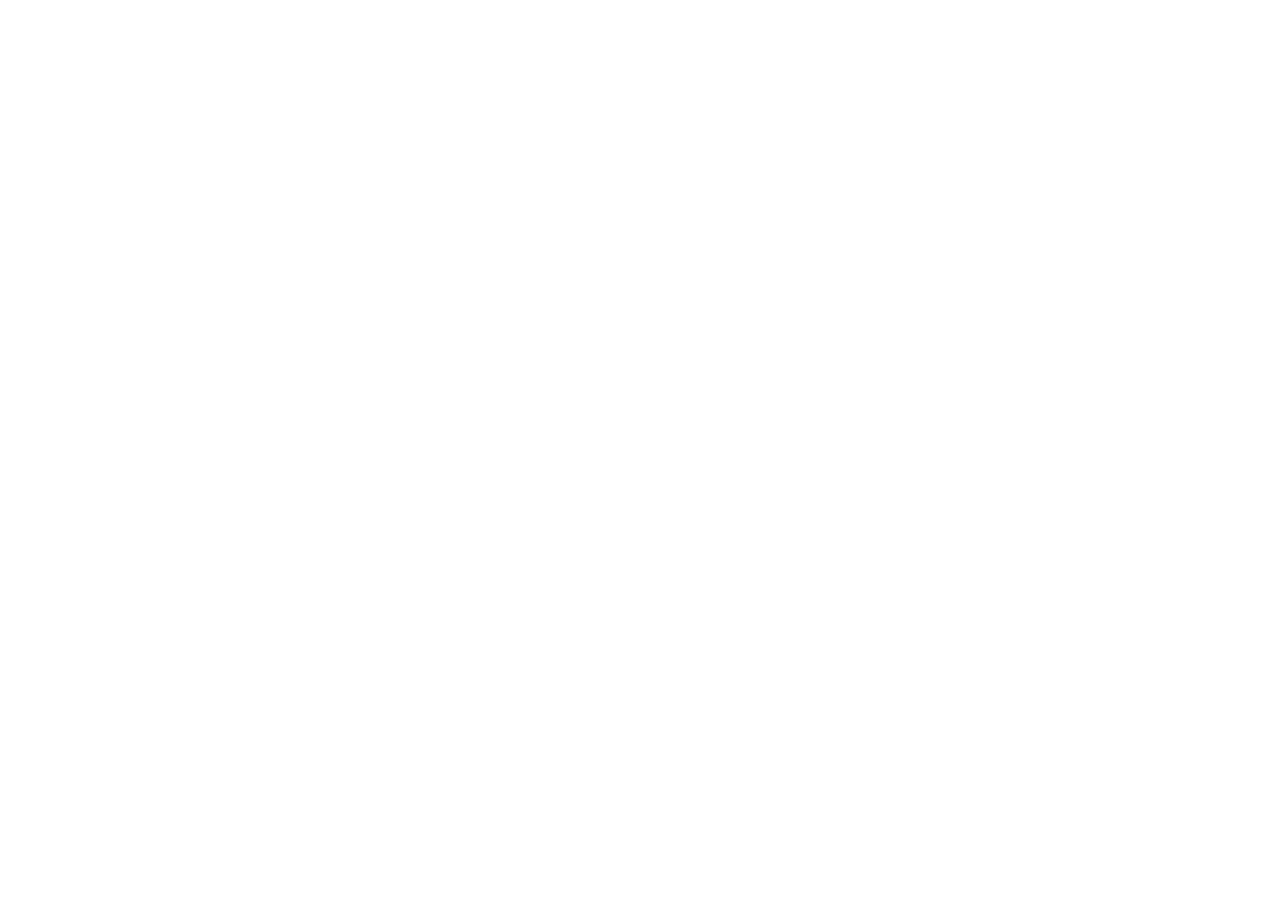
==== index.html @ 179b2557 "[ADD] Start smith website" ====
<html lang="en">
	<head>
		<meta charset="UTF-8" />
		<meta http-equiv="X-UA-Compatible" content="IE=edge" />
		<meta name="viewport" content="width=device-width, initial-scale=1.0" />
		<title>Document</title>
		<script src="js/index.js"></script>
		<link rel="stylesheet" href="css/index.css" />
	</head>
	<body>
        <div class="header" >
            
        </div>
    </body>
</html>
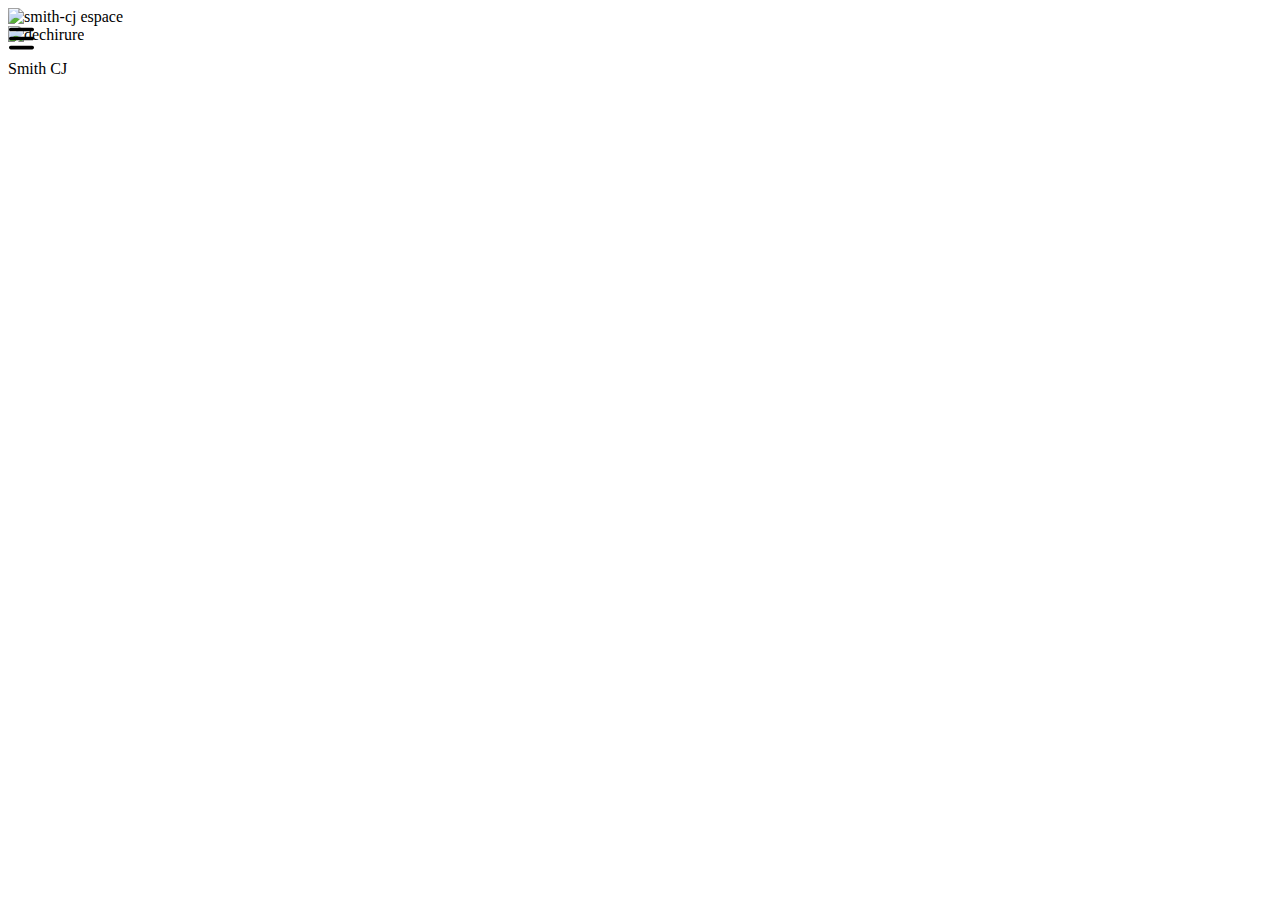
==== commit 6bbc147e: "start video and home page" ====
--- a/index.html
+++ b/index.html
@@ -3,13 +3,69 @@
 		<meta charset="UTF-8" />
 		<meta http-equiv="X-UA-Compatible" content="IE=edge" />
 		<meta name="viewport" content="width=device-width, initial-scale=1.0" />
+		<link rel="preconnect" href="https://fonts.googleapis.com" />
+		<link rel="preconnect" href="https://fonts.gstatic.com" crossorigin />
+		<link
+			href="https://fonts.googleapis.com/css2?family=Fredoka+One:wght@300;400;600;700&display=swap"
+			rel="stylesheet"
+		/>
 		<title>Document</title>
 		<script src="js/index.js"></script>
 		<link rel="stylesheet" href="css/index.css" />
 	</head>
 	<body>
-        <div class="header" >
-            
-        </div>
-    </body>
+		<div class="menu">
+			<div id="menu-hamburger" class="hamburger">
+				<a
+					href="javascript:void(0);"
+					class="icon"
+					onclick="myFunction()"
+				>
+					<img
+						src="image/bars-solid.svg"
+						alt="hamburger"
+						id="hamburger"
+					/>
+				</a>
+				<div id="myLinks">
+					<a
+						href="javascript:void(1);"
+						id="close-icon"
+						onclick="myFunction()"
+					>
+						<img
+							src="image/close-icon.svg"
+							alt="close"
+							id="close"
+						/>
+					</a>
+					<div id="link__menu">
+						<a class="link__page" href="#">Acceuil</a>
+						<a class="link__page" href="./music.html">Musique</a>
+						<a class="link__page" href="./video.html">Video</a>
+						<a class="link__page" href="./merch.html">Merch</a>
+					</div>
+				</div>
+			</div>
+		</div>
+		<div class="header"></div>
+		<div class="all__body">
+			<div class="smith__image">
+				<img
+					id="fond__acceuil"
+					src="./image/Fond_acceuil.jpg"
+					alt="smith-cj espace"
+				/>
+			</div>
+			<div class="smith__name">
+				
+				<img
+					id="dechirure"
+					src="./image/dechirure.png"
+					alt="dechirure"
+				/>
+				<p id="bounce__phrase">Smith CJ</p>
+			</div>
+		</div>
+	</body>
 </html>
--- a/css/index.css
+++ b/css/index.css
@@ -0,0 +1,60 @@
+@font-face {
+	font-family: marigold;
+	src: url("../font/marigold/Marigold.ttf");
+}
+
+#menu-hamburger {
+	height: 100%;
+	z-index: 999;
+	width: 220px;
+	position: absolute;
+	left: 0;
+	top: 0;
+}
+#myLinks {
+	display: none;
+	/* border: solid red 1px; */
+	height: 100%;
+	background-color: #e38334;
+	width: 100%;
+	position: relative;
+}
+#hamburger {
+	position: absolute;
+	width: 25px;
+	cursor: pointer;
+	left: 0;
+}
+#close-icon {
+	border: solid red 1px;
+	position: absolute;
+	right: 0;
+}
+#close {
+	display: none;
+}
+a {
+	color: white;
+	padding: 14px 16px;
+	text-decoration: none;
+	font-size: 17px;
+	display: block;
+}
+
+a.icon {
+	/* background: black; */
+	display: block;
+	position: absolute;
+	left: 9px;
+	top: 10px;
+}
+
+a.link__page:hover {
+	background-color: #ddd;
+	color: black;
+}
+
+.active {
+	background-color: #04aa6d;
+	color: white;
+}
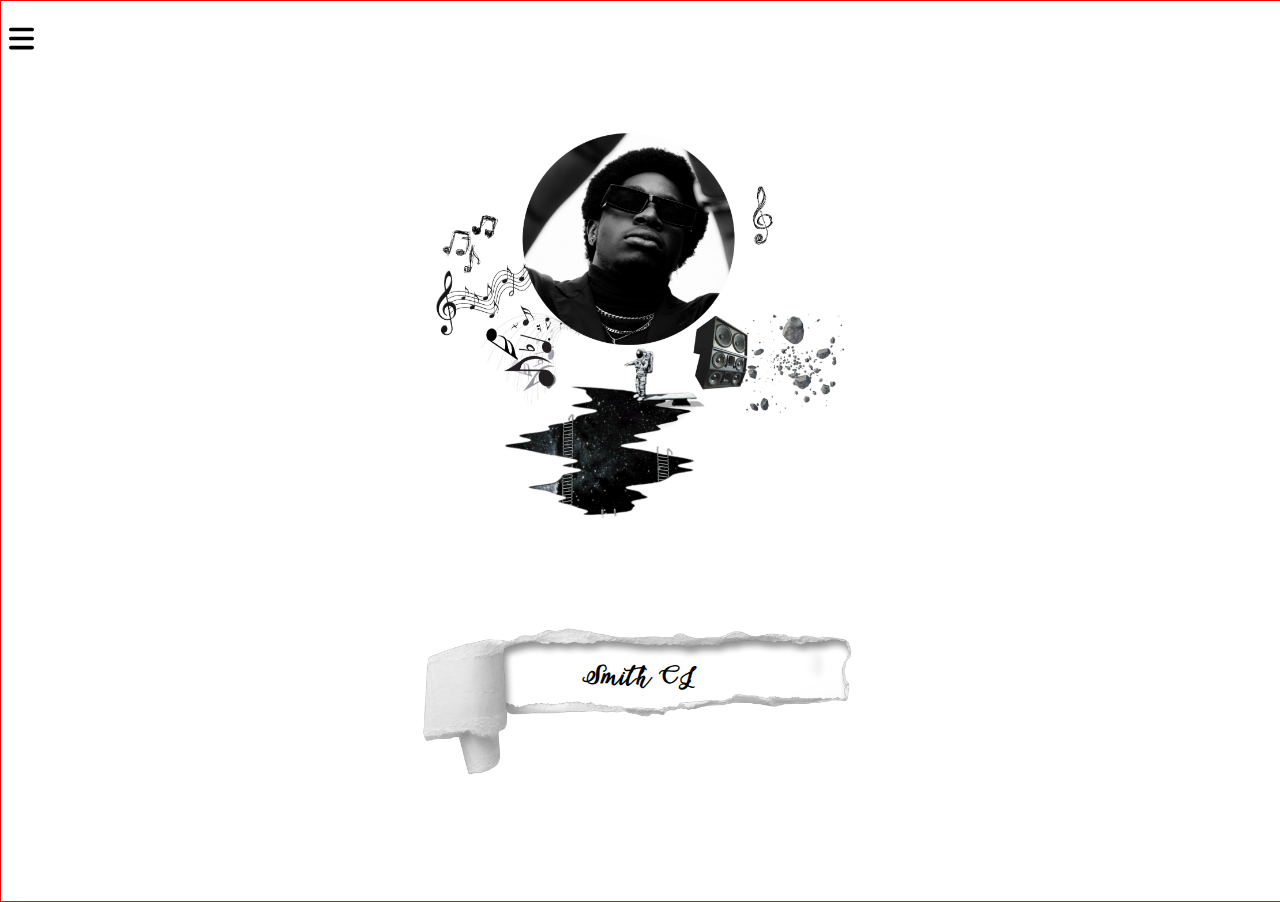
==== commit bca6517c: "Change home page" ====
--- a/index.html
+++ b/index.html
@@ -48,8 +48,8 @@
 				</div>
 			</div>
 		</div>
-		<div class="header"></div>
-		<div class="all__body">
+		<!-- <div class="header"></div> -->
+		<div class="all__body__index">
 			<div class="smith__image">
 				<img
 					id="fond__acceuil"
@@ -58,13 +58,19 @@
 				/>
 			</div>
 			<div class="smith__name">
-				
 				<img
 					id="dechirure"
 					src="./image/dechirure.png"
 					alt="dechirure"
 				/>
+				<!-- <div class="photo">
+					<img
+						class="header__image"
+						src="image/smith2.png"
+						alt="smith"
+					/> -->
 				<p id="bounce__phrase">Smith CJ</p>
+				<!-- </div> -->
 			</div>
 		</div>
 	</body>
--- a/css/index.css
+++ b/css/index.css
@@ -1,7 +1,41 @@
+html {
+	font-size: 13px;
+	/* box-sizing: border-box; */
+	font-family: "Fredoka One", sans-serif;
+	font-weight: 400;
+}
+body {
+	margin: 0;
+	padding: 0;
+}
 @font-face {
 	font-family: marigold;
 	src: url("../font/marigold/Marigold.ttf");
 }
+@keyframes smith-cj {
+	0% {
+		/* premiere animation effet de zoom */
+		/* transform: scale(0.5); */
+
+		/*Second test d'animation*/
+		transform: rotateY(45deg);
+	}
+	25% {
+		transform: rotateY(90deg);
+	}
+	50% {
+		transform: rotateY(0deg);
+	}
+
+	75% {
+		transform: rotateY(90deg);
+	}
+
+	100% {
+		/* transform: scale(0.5); */
+		transform: rotateY(45deg);
+	}
+}
 
 #menu-hamburger {
 	height: 100%;
@@ -13,11 +47,18 @@
 }
 #myLinks {
 	display: none;
-	/* border: solid red 1px; */
+	border: solid #e38334;
 	height: 100%;
 	background-color: #e38334;
 	width: 100%;
 	position: relative;
+	/* transition: opacity 10s ease-out;
+	transform: translateX(20); */
+}
+
+#link__menu {
+	margin-top: 40px;
+	/* border: solid blue 1px; */
 }
 #hamburger {
 	position: absolute;
@@ -26,7 +67,7 @@
 	left: 0;
 }
 #close-icon {
-	border: solid red 1px;
+	/* border: solid red 1px; */
 	position: absolute;
 	right: 0;
 }
@@ -50,11 +91,113 @@
 }
 
 a.link__page:hover {
-	background-color: #ddd;
-	color: black;
+	background-color: #e38334;
+	color: rgb(63, 57, 57);
 }
 
 .active {
 	background-color: #04aa6d;
 	color: white;
 }
+
+.all__body__index {
+	border: solid red 1px;
+	/* background-image: url("../image/etoile.jpg");
+	background-repeat: repeat-x;
+	background-position: center;
+	background-size: cover;
+	height: 100%; */
+	width: 100%;
+	height: 100%;
+	display: flex;
+	flex-direction: column;
+	justify-content: center;
+	align-items: center;
+}
+.smith__image {
+	/* border: solid blue 1px; */
+}
+.smith__name {
+	height: auto;
+	text-align: center;
+	/* border: solid red 1px; */
+	display: flex;
+	flex-direction: column;
+	/* justify-content: center; */
+	justify-content: flex-start;
+	align-items: center;
+	position: relative;
+}
+#fond__acceuil {
+	object-fit: cover;
+	/* border: solid red 1px; */
+	width: auto;
+	overflow: hidden;
+	width: 100%;
+	height: 100%;
+}
+#dechirure {
+	width: 100%;
+	object-fit: contain;
+	/* border: solid black 1px; */
+	height: 100%;
+	overflow: hidden;
+}
+#bounce__phrase {
+	/* border: solid red 1px; */
+	padding-top: 7%;
+	/* color: rgb(255, 255, 255, 0.7); */
+	position: absolute;
+	margin: 0 auto;
+	font-family: "marigold", sans-serif;
+	font-weight: 800;
+	font-size: x-large;
+	animation: smith-cj 3000ms ease-in-out 1000ms infinite;
+}
+/**/
+img.header__image {
+	object-fit: contain;
+	border-radius: 100%;
+	width: 96px;
+	height: 96px;
+	object-position: initial;
+	display: block;
+}
+@media only screen and (min-width: 600px) {
+	body {
+		/* max-width: 1600px; */
+	}
+	.all__body__index {
+		/* border: solid red 1px; */
+		width: 100%;
+		/* height: 100%; */
+		display: flex;
+		flex-direction: column;
+		justify-content: center;
+	}
+	.smith__image {
+		display: flex;
+		align-items: center;
+		justify-content: center;
+	}
+
+	#fond__acceuil {
+		object-fit: contain;
+		/* border: solid red 1px; */
+		width: 500px;
+		height: 500px;
+		overflow: hidden;
+		/* width: 100%; */
+		height: 100%;
+	}
+	#dechirure {
+		/* border: solid black 1px; */
+		width: 500px;
+		height: 150px;
+		overflow: hidden;
+	}
+	#bounce__phrase {
+		/* border: solid green 1px; */
+		padding: 35px;
+	}
+}
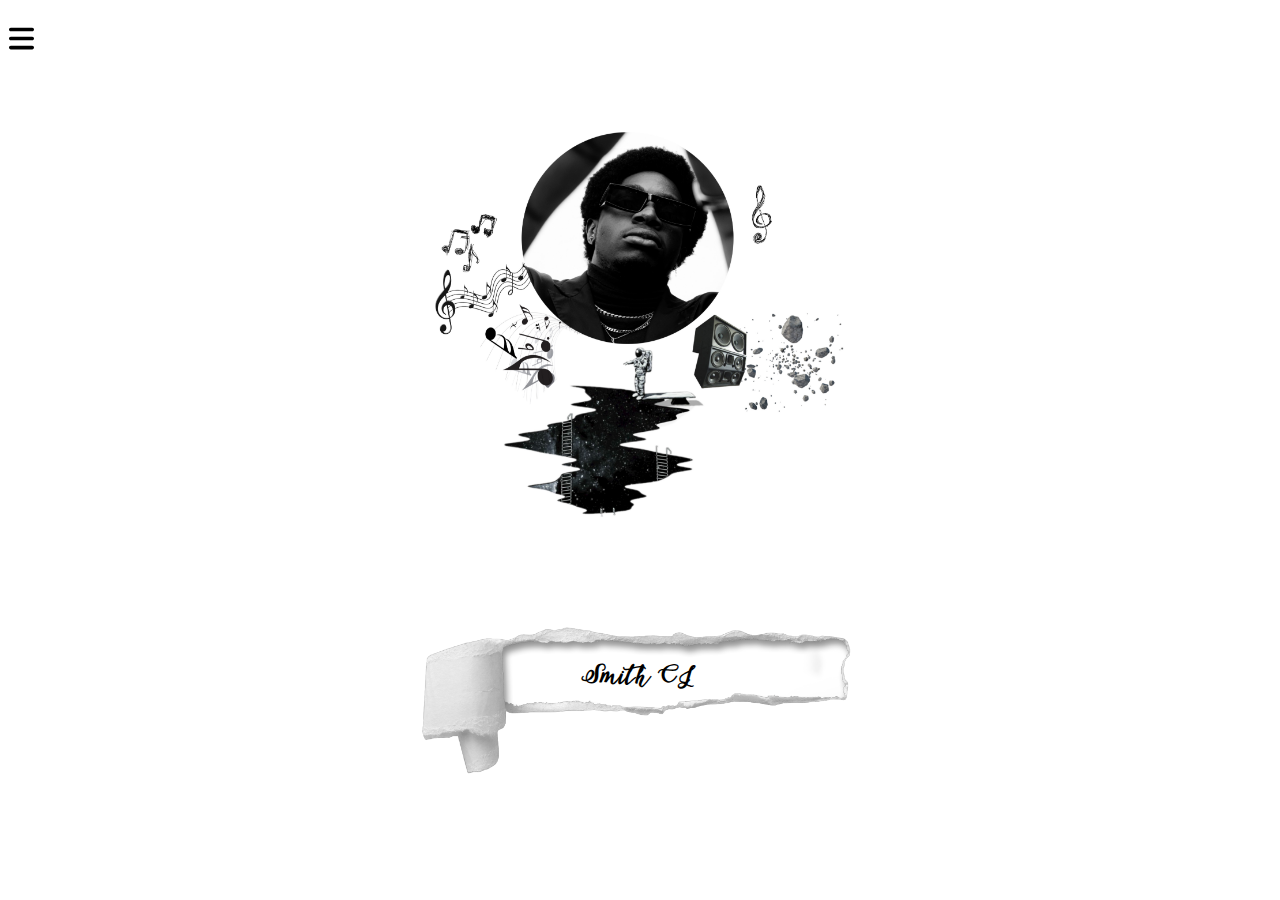
==== commit 59c5417c: "Change background when activate menu" ====
--- a/index.html
+++ b/index.html
@@ -49,7 +49,7 @@
 			</div>
 		</div>
 		<!-- <div class="header"></div> -->
-		<div class="all__body__index">
+		<div class="all__body__index" id="darken">
 			<div class="smith__image">
 				<img
 					id="fond__acceuil"
--- a/css/index.css
+++ b/css/index.css
@@ -1,12 +1,23 @@
 html {
 	font-size: 13px;
-	/* box-sizing: border-box; */
+	box-sizing: border-box;
 	font-family: "Fredoka One", sans-serif;
+	/* background-color: #e38334; */
 	font-weight: 400;
 }
 body {
 	margin: 0;
 	padding: 0;
+}
+
+.darken {
+	position: fixed;
+	top: 0;
+	bottom: 0;
+	left: 0;
+	right: 0;
+	opacity: 0.4;
+	z-index: 1001;
 }
 @font-face {
 	font-family: marigold;
@@ -101,7 +112,7 @@
 }
 
 .all__body__index {
-	border: solid red 1px;
+	/* border: solid red 1px; */
 	/* background-image: url("../image/etoile.jpg");
 	background-repeat: repeat-x;
 	background-position: center;
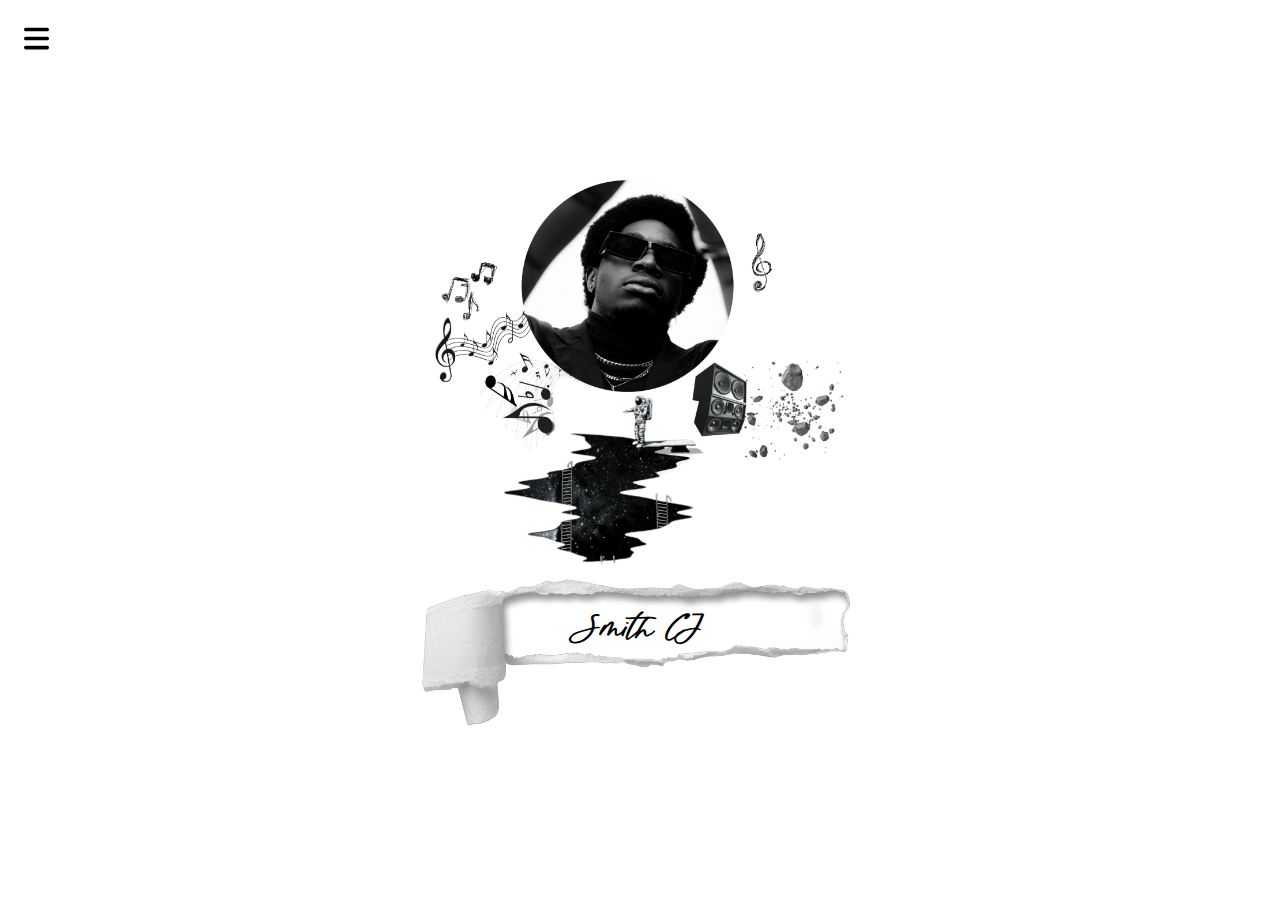
==== commit d5c1b0ac: "Retouche home, hamburger, bolder smith" ====
--- a/index.html
+++ b/index.html
@@ -40,8 +40,8 @@
 						/>
 					</a>
 					<div id="link__menu">
-						<a class="link__page" href="#">Acceuil</a>
-						<a class="link__page" href="./music.html">Musique</a>
+						<a class="link__page" href="#">Home</a>
+						<a class="link__page" href="./music.html">Music</a>
 						<a class="link__page" href="./video.html">Video</a>
 						<a class="link__page" href="./merch.html">Merch</a>
 					</div>
--- a/css/index.css
+++ b/css/index.css
@@ -21,7 +21,7 @@
 }
 @font-face {
 	font-family: marigold;
-	src: url("../font/marigold/Marigold.ttf");
+	src: url("../font/marigold/MARIGOLD.OTF");
 }
 @keyframes smith-cj {
 	0% {
@@ -53,16 +53,18 @@
 	z-index: 999;
 	width: 220px;
 	position: absolute;
-	left: 0;
+	left: 15;
 	top: 0;
 }
 #myLinks {
 	display: none;
 	border: solid #e38334;
+	border-right: solid #e38360 1px;
 	height: 100%;
 	background-color: #e38334;
 	width: 100%;
 	position: relative;
+	left: -15;
 	/* transition: opacity 10s ease-out;
 	transform: translateX(20); */
 }
@@ -127,6 +129,8 @@
 }
 .smith__image {
 	/* border: solid blue 1px; */
+	display: flex;
+	justify-content: center;
 }
 .smith__name {
 	height: auto;
@@ -144,11 +148,11 @@
 	/* border: solid red 1px; */
 	width: auto;
 	overflow: hidden;
-	width: 100%;
+	width: 80%;
 	height: 100%;
 }
 #dechirure {
-	width: 100%;
+	width: 90%;
 	object-fit: contain;
 	/* border: solid black 1px; */
 	height: 100%;
@@ -156,13 +160,14 @@
 }
 #bounce__phrase {
 	/* border: solid red 1px; */
-	padding-top: 7%;
+	padding-top: 6%;
 	/* color: rgb(255, 255, 255, 0.7); */
 	position: absolute;
 	margin: 0 auto;
 	font-family: "marigold", sans-serif;
-	font-weight: 800;
-	font-size: x-large;
+	/* font-weight: 900; */
+	font-weight: bolder;
+	font-size: xx-large;
 	animation: smith-cj 3000ms ease-in-out 1000ms infinite;
 }
 /**/
@@ -209,6 +214,7 @@
 	}
 	#bounce__phrase {
 		/* border: solid green 1px; */
-		padding: 35px;
-	}
-}
+		/* padding: 35px; */
+		font-size: 35px;
+	}
+}
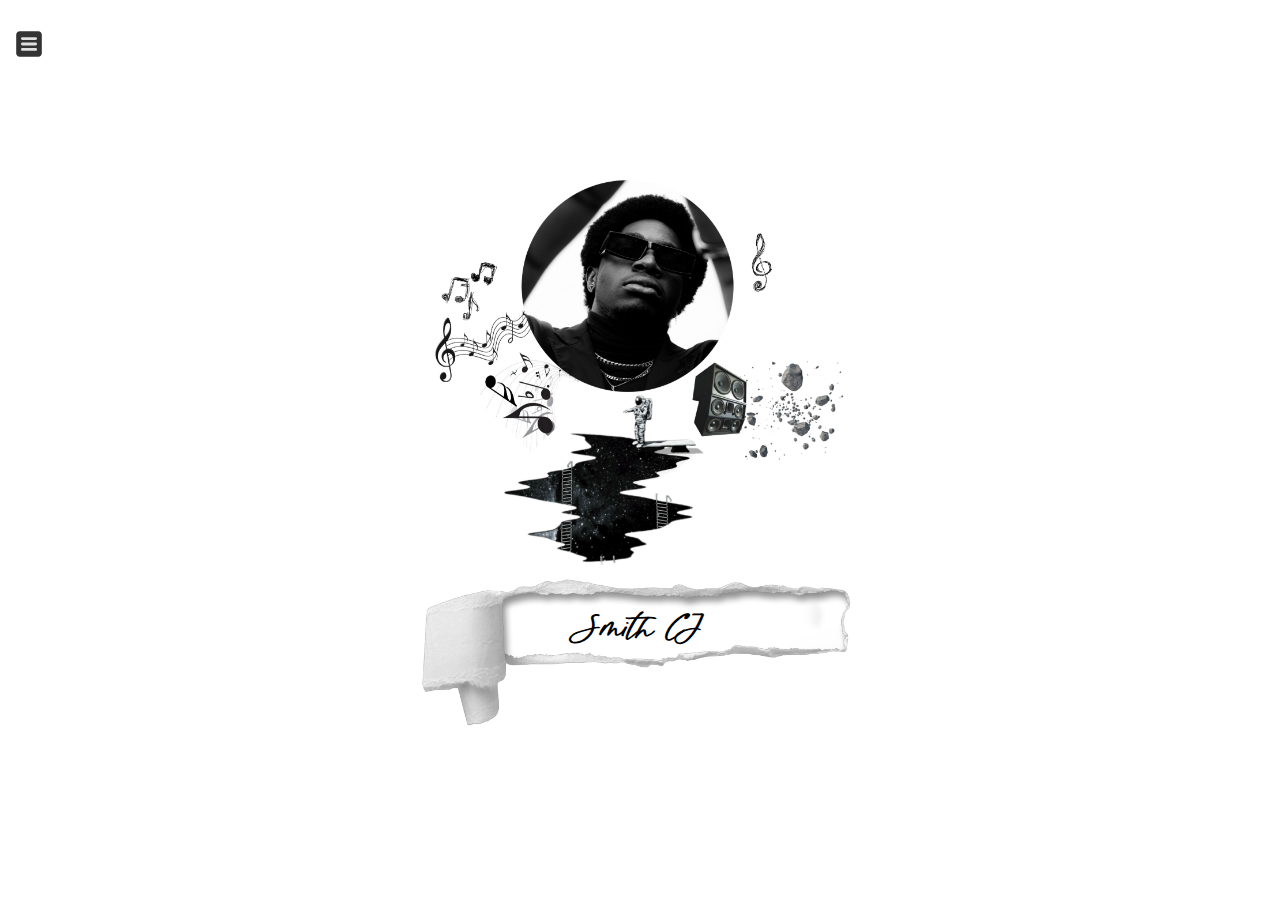
==== commit cb08dc5f: "feat(navigation): improve style and flow navigation" ====
--- a/index.html
+++ b/index.html
@@ -16,17 +16,19 @@
 	<body>
 		<div class="menu">
 			<div id="menu-hamburger" class="hamburger">
-				<a
-					href="javascript:void(0);"
-					class="icon"
-					onclick="myFunction()"
-				>
-					<img
-						src="image/bars-solid.svg"
-						alt="hamburger"
-						id="hamburger"
-					/>
-				</a>
+				<div class="icon_div">
+					<a
+						href="javascript:void(0);"
+						class="icon"
+						onclick="myFunction()"
+					>
+						<img
+							src="image/bars-solid_2.svg"
+							alt="hamburger"
+							id="hamburger"
+						/>
+					</a>
+				</div>
 				<div id="myLinks">
 					<a
 						href="javascript:void(1);"
--- a/css/index.css
+++ b/css/index.css
@@ -50,10 +50,10 @@
 
 #menu-hamburger {
 	height: 100%;
-	z-index: 999;
+	/* border: solid red 1px; */
 	width: 220px;
 	position: absolute;
-	left: 15;
+	left: 0;
 	top: 0;
 }
 #myLinks {
@@ -64,18 +64,24 @@
 	background-color: #e38334;
 	width: 100%;
 	position: relative;
-	left: -15;
+	left: 0;
+	padding-left: 5px;
+	text-align: left;
 	/* transition: opacity 10s ease-out;
 	transform: translateX(20); */
 }
-
+.icon_div {
+	position: fixed;
+	z-index: 999;
+}
 #link__menu {
 	margin-top: 40px;
 	/* border: solid blue 1px; */
 }
 #hamburger {
-	position: absolute;
-	width: 25px;
+	/* position: absolute; */
+	position: absolute;
+	width: 40px;
 	cursor: pointer;
 	left: 0;
 }
@@ -180,9 +186,6 @@
 	display: block;
 }
 @media only screen and (min-width: 600px) {
-	body {
-		/* max-width: 1600px; */
-	}
 	.all__body__index {
 		/* border: solid red 1px; */
 		width: 100%;
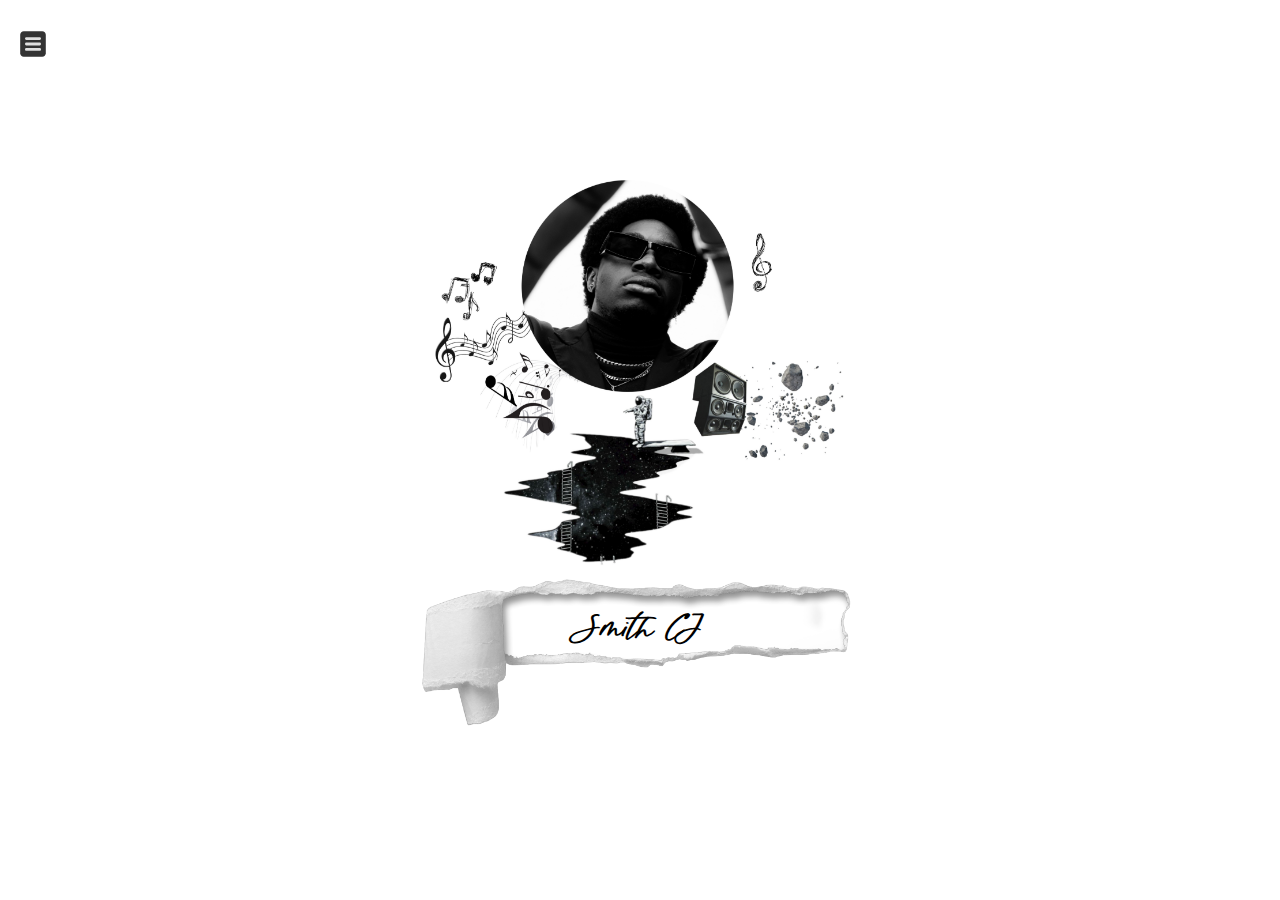
==== commit 477ea2dd: "fix(video):resize page on display hamburger (bug): when you click on hanburger, video-content take a" ====
--- a/index.html
+++ b/index.html
@@ -51,28 +51,30 @@
 			</div>
 		</div>
 		<!-- <div class="header"></div> -->
-		<div class="all__body__index" id="darken">
-			<div class="smith__image">
-				<img
-					id="fond__acceuil"
-					src="./image/Fond_acceuil.jpg"
-					alt="smith-cj espace"
-				/>
-			</div>
-			<div class="smith__name">
-				<img
-					id="dechirure"
-					src="./image/dechirure.png"
-					alt="dechirure"
-				/>
-				<!-- <div class="photo">
+		<div id="darken">
+			<div class="all__body__index">
+				<div class="smith__image">
+					<img
+						id="fond__acceuil"
+						src="./image/Fond_acceuil.jpg"
+						alt="smith-cj espace"
+					/>
+				</div>
+				<div class="smith__name">
+					<img
+						id="dechirure"
+						src="./image/dechirure.png"
+						alt="dechirure"
+					/>
+					<!-- <div class="photo">
 					<img
 						class="header__image"
 						src="image/smith2.png"
 						alt="smith"
 					/> -->
-				<p id="bounce__phrase">Smith CJ</p>
-				<!-- </div> -->
+					<p id="bounce__phrase">Smith CJ</p>
+					<!-- </div> -->
+				</div>
 			</div>
 		</div>
 	</body>
--- a/css/index.css
+++ b/css/index.css
@@ -9,7 +9,15 @@
 	margin: 0;
 	padding: 0;
 }
-
+.freeze_page {
+	overflow-y: hidden;
+	position: fixed;
+	top: 0;
+	left: 0;
+	width: 100%;
+	height: 100%;
+	border: solid red 1px;
+}
 .darken {
 	position: fixed;
 	top: 0;
@@ -50,11 +58,11 @@
 
 #menu-hamburger {
 	height: 100%;
-	/* border: solid red 1px; */
 	width: 220px;
 	position: absolute;
 	left: 0;
 	top: 0;
+	overflow: hidden;
 }
 #myLinks {
 	display: none;
@@ -73,6 +81,7 @@
 .icon_div {
 	position: fixed;
 	z-index: 999;
+	left: 4px;
 }
 #link__menu {
 	margin-top: 40px;
